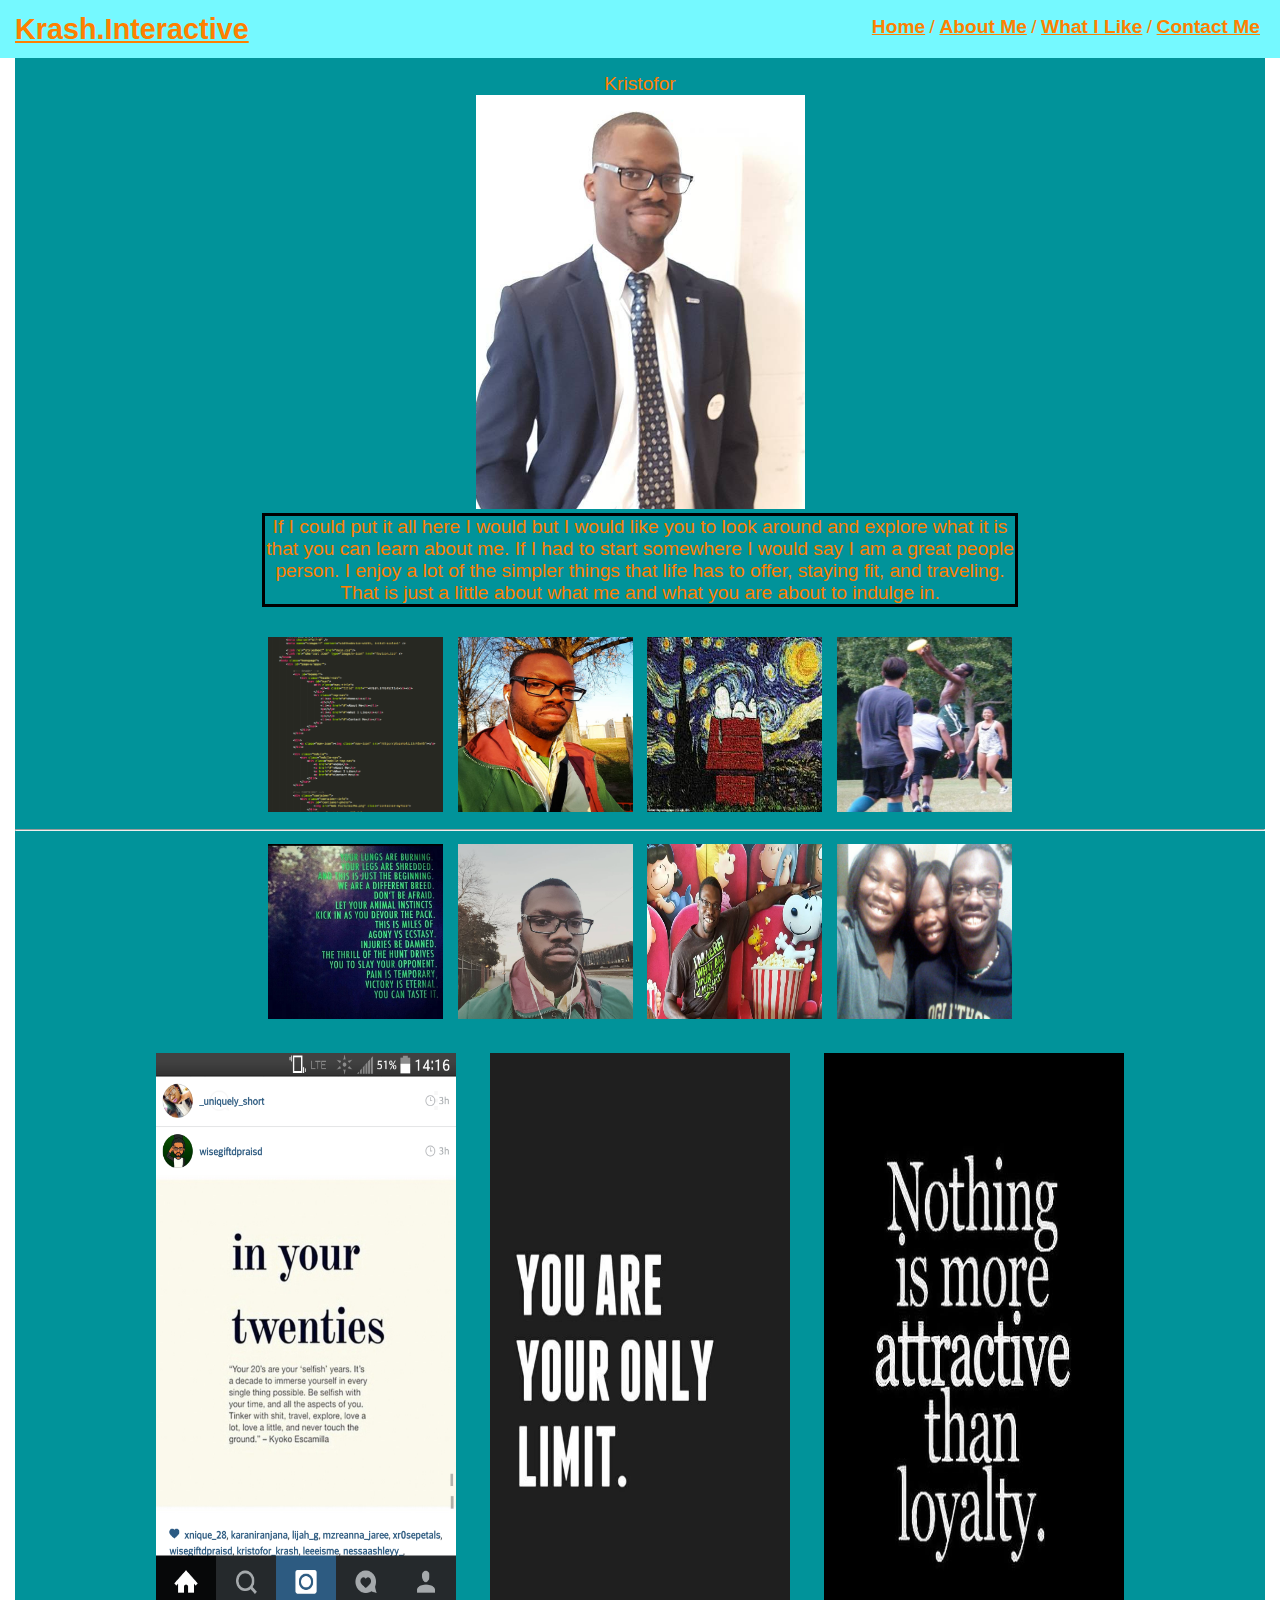
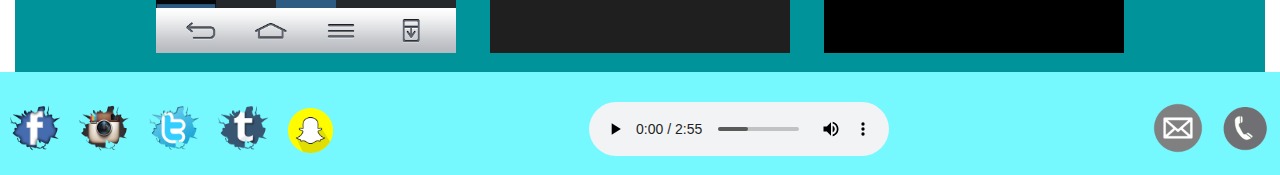
==== Web Design Business/index.html @ dea3dad9 "autoplay" ====
<!DOCTYPE html>
<html>
	<head>
		<title>JKL 2.0</title>
		<meta charset="utf-8" />
		<meta name="viewport" content="width=device-width, inital-scale=1" />

		<link rel="stylesheet" href="main.css"/>
		<link rel="shortcut icon" type="image/x-icon" href="favicon.ico" />

	</head>
	<body class="homepage">
		<div id="page-wrapper">

			<!-- Header -->
			<div id="header">
				<div class="header-nav">
					<nav id="nav">	
						<div class="nav-title">
							<p><a class="title" href="">Krash.Interactive</a></p>
						</div>
						<ul class="top-nav">
							<li><a href="index.html">Home</a></li>
							<p>/</p>
							<li><a href="aboutMe.html">About Me</a></li>
							<p>/</p>
							<li><a href="whatILike.html">What I Like</a></li>
							<p>/</p>
							<li><a href="contactMe.html">Contact Me</a></li>
						</ul>					
					</nav>
				</div>
			</div>


			<!-- Mobile Navbar -->
			<div>
				<a class="nav-icon"><img class="nav-icon" src="http://placehold.it/45x45"></a>
			</div>

			<div class="mobile">
				<nav class="mobile-nav">
					<div class="mobile-top-nav">
						<a href="index.html">Home</a>
						<a href="aboutMe.html">About Me</a>
						<a href="whatILike.html">What I Like</a>
						<a href="contactMe.html">Contact Me</a>
					</div>					
				</nav>
			</div>

			<!-- Container -->
			<div class="container">
				<div class="container-info">
					<p class="container-information">Kristofor</p>
					<div id="contianer-photo">
						<img src="Web Pictures/Suit.png" class="container-myFace">
					</div>
					<div class="container-smallInfo">

						<p class="container-information">
							If I could put it all here I would but I would like you to look around and explore what it is that you can learn about me. If I had to start somewhere I would say I am a great people person. I enjoy a lot of the simpler things that life has to offer, staying fit, and traveling. That is just a little about what me and what you are about to indulge in.
						</p>
					</div>
				</div>

				<!-- Animated Home Pictures -->
				<div class="container-favPictures">
					<img src="Web Pictures/code.png" class="favPictureEach">
					<img src="Web Pictures/Me2.png" class="favPictureEach">
					<img src="Web Pictures/Snoopy Van Gogh.jpg" class="favPictureEach">
					<img src="Web Pictures/Skyhigh.png" class="favPictureEach">
					<hr>
					<img src="Web Pictures/Will.jpg" class="favPictureEach">
					<img src="Web Pictures/Me.png" class="favPictureEach">
					<img src="Web Pictures/MeAndSnoopy.png" class="favPictureEach">
					<img src="Web Pictures/Family.png" class="favPictureEach">
				</div>

				<!-- Links to Other Tabs -->
				<div class="container-otherLinks">
					<div class="otherLinksEach">
						<a class="link"><img src="Web Pictures/20s.png"></a>
					</div>
					<div class="otherLinksEach">
						<a class="link"><img src="Web Pictures/Limit.jpg"></a>
					</div>
					<div class="otherLinksEach">
						<a class="link"><img src="Web Pictures/Loyal.jpg"></a>
					</div>
				</div>
			</div>

			<!-- Footer -->
			<div class="footer">
				<div class="footer-socialMedia">
					<ul class="footerIcon">
						<a href="#" class="icon"><img src="Web Pictures/Icons/FB.png"></a>
						<a href="#" class="icon"><img src="Web Pictures/Icons/IG.png"></a>
						<a href="#" class="icon"><img src="Web Pictures/Icons/twitter.png"></a>
						<a href="#" class="icon"><img src="Web Pictures/Icons/tumblr.png"></a>	
						<a href="#" class="icons"><img src="Web Pictures/Icons/SC.png"></a>
					</ul>
				</div>
				<div class="footerContact">
					<div class="footerContactEach">
						<a href="#" class="icon"><img src="Web Pictures/Icons/Mail.png"></a>
						<a href="#" class="icon"><img src="Web Pictures/Icons/Phone.png"></a>	
					</div>
				</div>
				<div class="music">
					<audio controls autoplay>
					   <source src="Web Music/Breakbeat Heartbeat.mp3" />
					</audio> 
				</div>
			</div>
		</div>


		<!-- Scripts -->
		<script type="text/javascript" src="https://code.jquery.com/jquery-2.2.3.min.js"   integrity="sha256-a23g1Nt4dtEYOj7bR+vTu7+T8VP13humZFBJNIYoEJo="   crossorigin="anonymous"></script>	
		<script type="text/javascript" src="jkl2.js"></script>
		<script type="text/javascript" src="assets/js/jquery-2.2.3.min.js"></script>
		<script type="text/javascript" src="assets/js/jquery-ui.min.js"></script>

	</body>
</html>
---- Web Design Business/main.css ----
/* Global */

body{
	font-family: "Copperplate", sans-serif;
}

a{
	color: #FE8000;
	font-weight: bold;
	transition: all .2s linear;
}

p{
	color: #FE8000;
}

a:hover, a:focus{
	opacity: .7;
	transition: all .5s ease-in;
	cursor: pointer;
}

.homepage{
	margin: 0;
}

#page-wrapper{
	margin: 0;
}

#aboutMe-page-wrapper{
	margin: 0;
}

#header, .footer{
	background-color: #75F9FF;	
}

/*------------------------*/
/* Header Wrapper */

#header{
	width: 100%;
	margin-top: 0;
}

.header-nav{
	margin: 0;
	width: 100%;
	display: inline-block
}

.header-nav ul{
	padding: 0 20px 0 0;
}

#nav{
	display: inline;
}

.nav-title{
	float: left;
}

.nav-title a{
	padding: 0 0 0 15px;
}

.top-nav{
	vertical-align: top;
	float: right;
}

.top-nav li, p{
	font-size: 1.2em;
	display: inline;
}

.nav-title{
	font-size: 1.5em;
	margin:  10px 0 0 0;
	padding: 2.5px 0 0 0;
}

.mobile{
	width: 100%;
}

.mobile-nav{
	display: none;
	background-color: #555;
	font-weight: 300;
	font-size: 200%;
	text-align: center;
}

.nav-icon{
	display: none;
	position: fixed;
	right: 0;
	top: 0;
}

@media only screen and (max-width: 900px){

	.top-nav{
		display: none;
	}	

	.nav-icon{
		display: none;
	}

	.mobile-top-nav>a{
		display: block;
	}

	.mobile-nav{
		font-size: 175%;
		display: block;
	}

}

@media only screen and (max-width: 400px){
	
	.nav-title>p>a{
		font-size: 80%;
	}
}

/*-------------------------*/
/* Container */

.container{
	background-color: #01939A;
	margin: 0 15px;
	text-align: center;
}

.container-info{
	margin: 15px 0 15px 0;
}

.container-smallInfo{
	margin: 10px 0 0 0;
	border: 3px solid black;
}

.container-smallInfo{
	text-align: center;
	margin: auto;
    width: 60%;
	padding: ;
}

/* Container Animated Home Pictures */

.container-favPictures{
	margin: 5px 0;
	padding: 10px 0;
}

.favPictureEach{
	width:175px;
	height:175px;
	padding: 5px;
}

/* Container Links to Other Tabs */

.container-otherLinks{
	margin: 10px 0;
	padding: 5px 0;
}

.container-otherLinks div{
	display: inline; 
}
 
.otherLinksEach{
	padding:0 15px; 
}

.link>img{

	width: 300px;
	height: 600px;
}


@media only screen and (max-width: 1050px){
	.container-otherLinks div{
		display: block; 
		padding: 5px 0;
	}
}

@media only screen and (min-width: 900px){
	.container{
		display: inline-block;
	}
}

@media only screen and (max-width: 650px){ 

	.link{

		font-size: 90%;
		width: 90%;
		padding: 0;
	}

	.container-myFace{
		max-width: 90%;
	}
}

/*-------------------------*/
/*Footer*/

.footer{
	width: 100%;
	display: inline-block;
	padding: 15px 0 0 0;
}

.footer-socialMedia{
	margin: 0;
	float: left;
}

.footer-socialMedia ul{
	padding: 0;
}

.footerIcon img{
	padding: 0 5px 0 10px;
}

.footerContact{
	padding: 16px 10px 0 0;
	float: right;
}

.footerContactEach img{
	padding: 0 0 0 13px;
}

.otherLinksEach:hover .link img{
	transform: scale(1.05);
	transform: skewY(10deg);
	transition: all .5s ease-in;
}

.icon>img{

	width: 50px;
	height: 50px;
}

.icons>img{
	width: 45px;
	height: 45px;
}

.icon:hover img, .icons:hover img{
	transform: translateY(-5px);
	transition: all .2s ease-in;
}

.music{
	padding: 15px;
	text-align: center;
}

@media only screen and (max-width: 800px){

	.music>audio{
		text-align: center;
	}
}

@media only screen and (max-width: 525px){

	.footer{
		align-content: center;
	}

	.footer-socialMedia, .footerContact{
		
		float: none;
		display: block;
		text-align-last: center;
	}

	.music>audio{
		text-align: center;
	}

}


/*---------------------------About Me------------------------------*/

/*aboutMe-Container*/

.aboutMe-container{
}

.aboutme-header{
	position: fixed;
}

.background{
	background-image: url("Web Pictures/brainstorm.jpg");
	background-repeat: no-repeat;
	background-position: relative;
	background-size: 100%;
	padding-bottom: 90px;
	margin: 0 0 5px 0;
}

.background-bottom{
	background-image: url("Web Pictures/HS.png");
	background-repeat: no-repeat;
	background-position: relative;
	background-size: cover;
	padding-top: 90px;
	margin: 0;
}

.aboutMe-container-top{
	text-align: center;
	margin: auto;
    width: 60%;
	padding: 85px 0;
}

.sideBySide{
	text-align: center;

}

div>.sideBySide-Each, div>.sideBySide-Each-img{
	display: inline-block;
	height: auto;
}

.sideBySide-Each>p{
	padding: auto;
	margin: auto;
    width: 60%;
}

.sideBySide-Each{
	display: inline;
	width:45%;
	height: 100%;
}

div>.grindEach{
	width: 450px;
	height: 500px;
}

.grind{
	text-align: center;
	background-color: black;
}
 .grindEach:hover{
	transform: scale(1.2);
	/*transform: skewY(10deg);*/
	transition: all .5s ease-in;
 }

 .split{
 	visibility:none;
 	max-width: 95%;
 }



@media only screen and (max-width: 900px){
	.holdIt{
		max-width: 90%;
		margin: auto;
		padding: 0;
	}

	.background{
		margin:auto;
		padding: 0;
		max-width: 100%;
	}

	.grindEach{
		max-width: 95%;
	}
}

@media only screen and (max-width: 650px){
	.background{
	background-image: none;
	background-color: black;
	}
}

/*---------------------------What I Like------------------------------*/

.whatILike-container .guess{
	text-align: center;
}

.Score{
	display: none;
}

.choice{
	width: 125px;
	height: 125px;
}

@media only screen and (max-width: 1400px){
	.choice{
		display:none;
	}
}


/*---------------------------Contact Me------------------------------*/

.contactMe-container{
	background-image: url("Web Pictures/contactMe/contact.jpg");
}
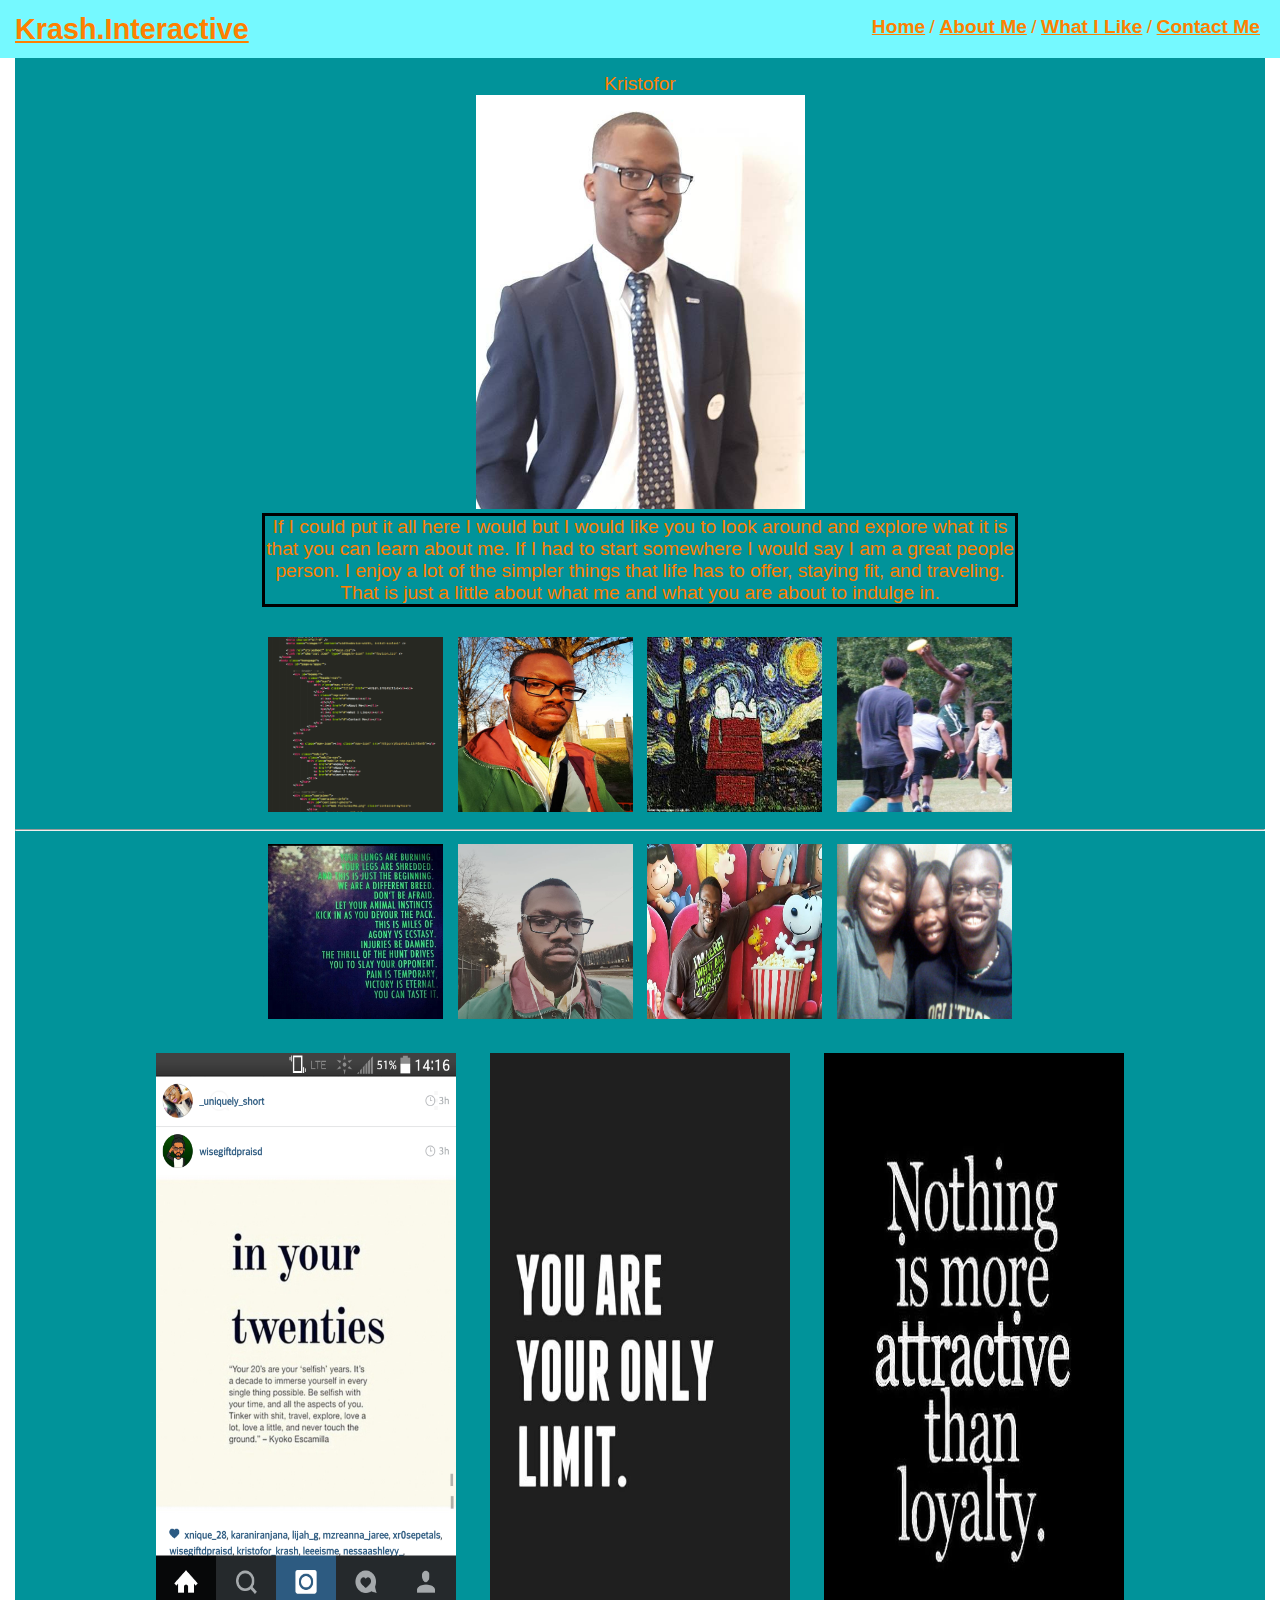
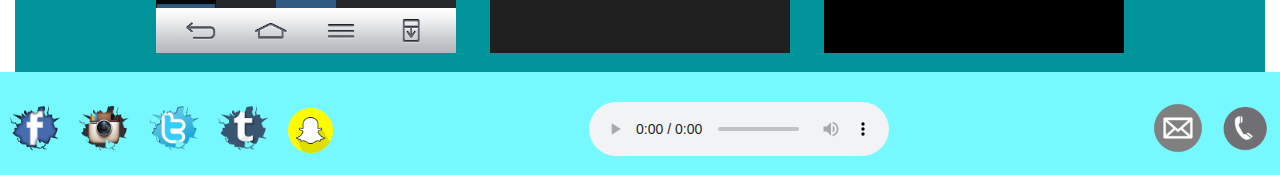
==== commit be4c8752: "Change Song" ====
--- a/Web Design Business/index.html
+++ b/Web Design Business/index.html
@@ -110,7 +110,7 @@
 				</div>
 				<div class="music">
 					<audio controls autoplay>
-					   <source src="Web Music/Breakbeat Heartbeat.mp3" />
+					   <source src="Web Music/Pendelum.mp3" />
 					</audio> 
 				</div>
 			</div>
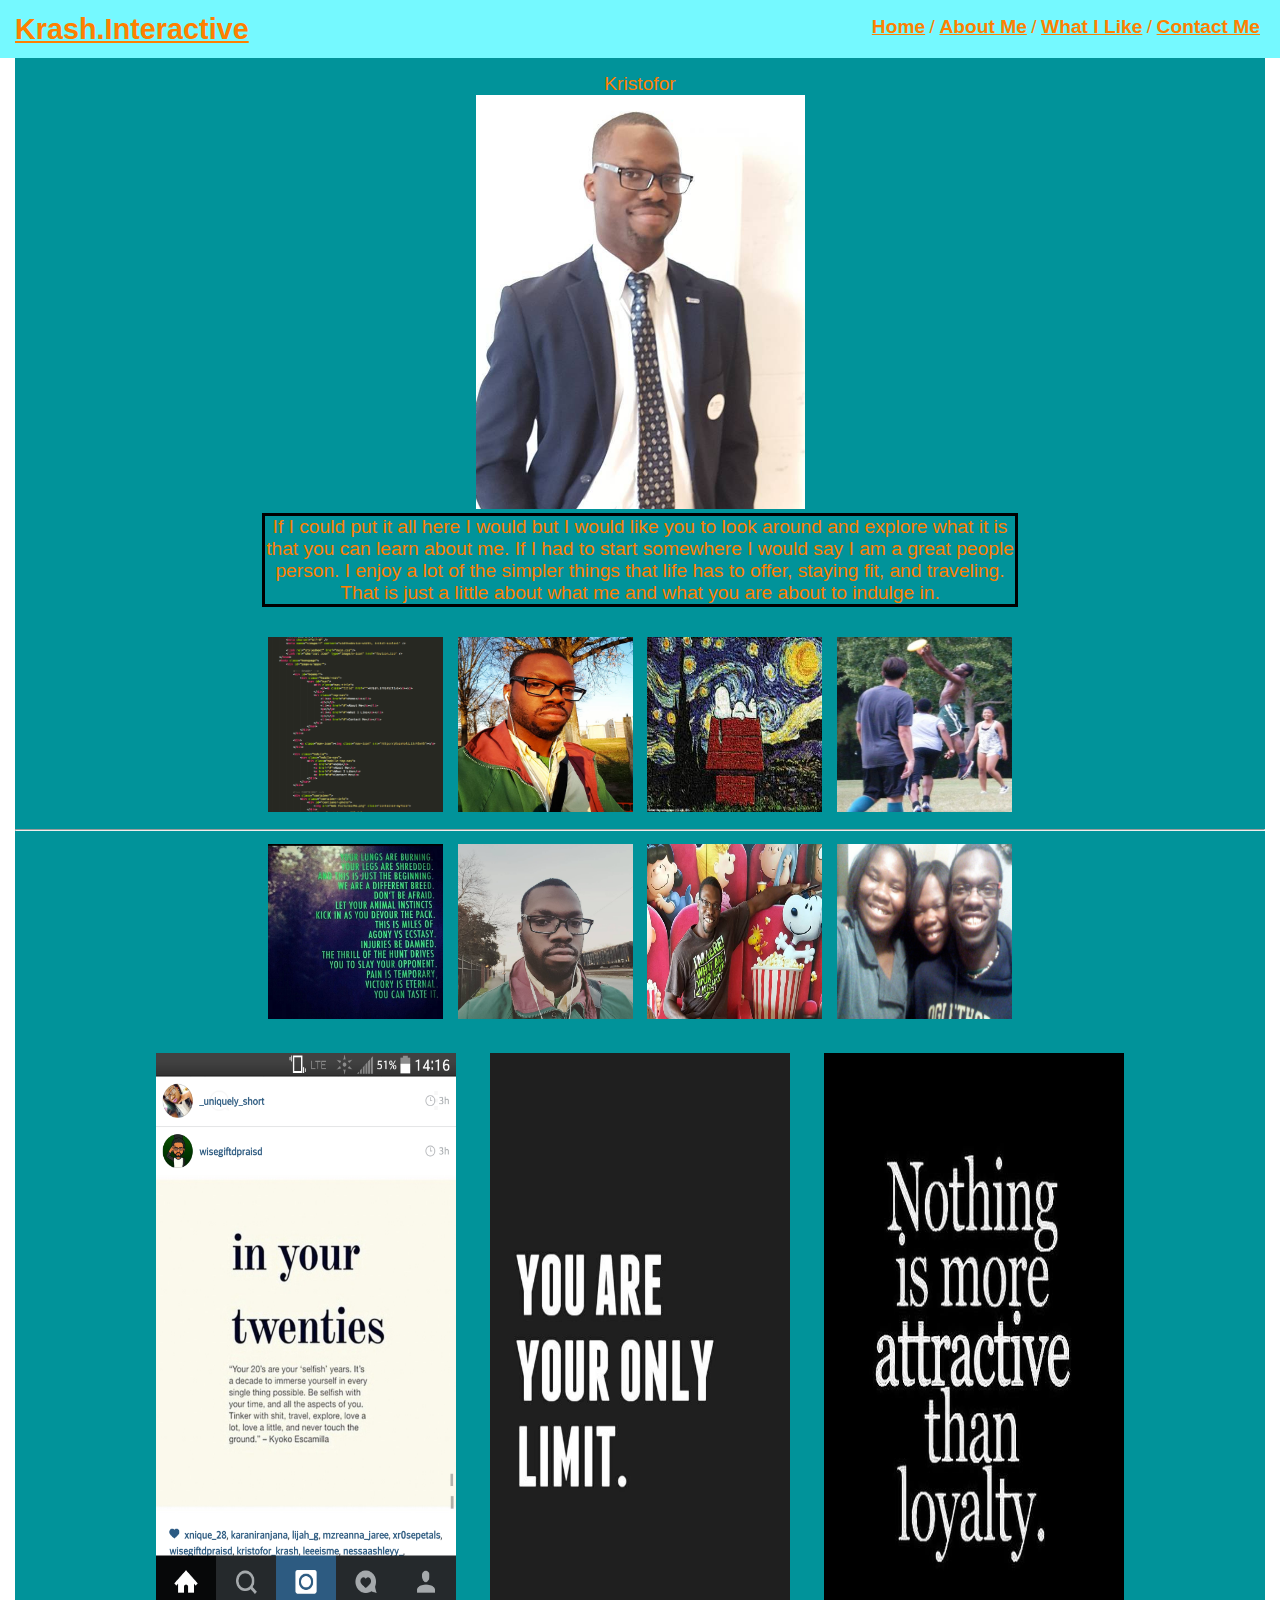
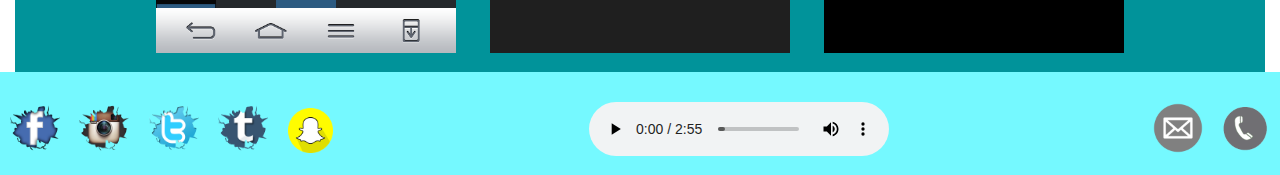
==== commit 774208a3: "change song again" ====
--- a/Web Design Business/index.html
+++ b/Web Design Business/index.html
@@ -110,7 +110,7 @@
 				</div>
 				<div class="music">
 					<audio controls autoplay>
-					   <source src="Web Music/Pendelum.mp3" />
+					   <source src="Web Music/Breakbeat Heartbeat.mp3" />
 					</audio> 
 				</div>
 			</div>
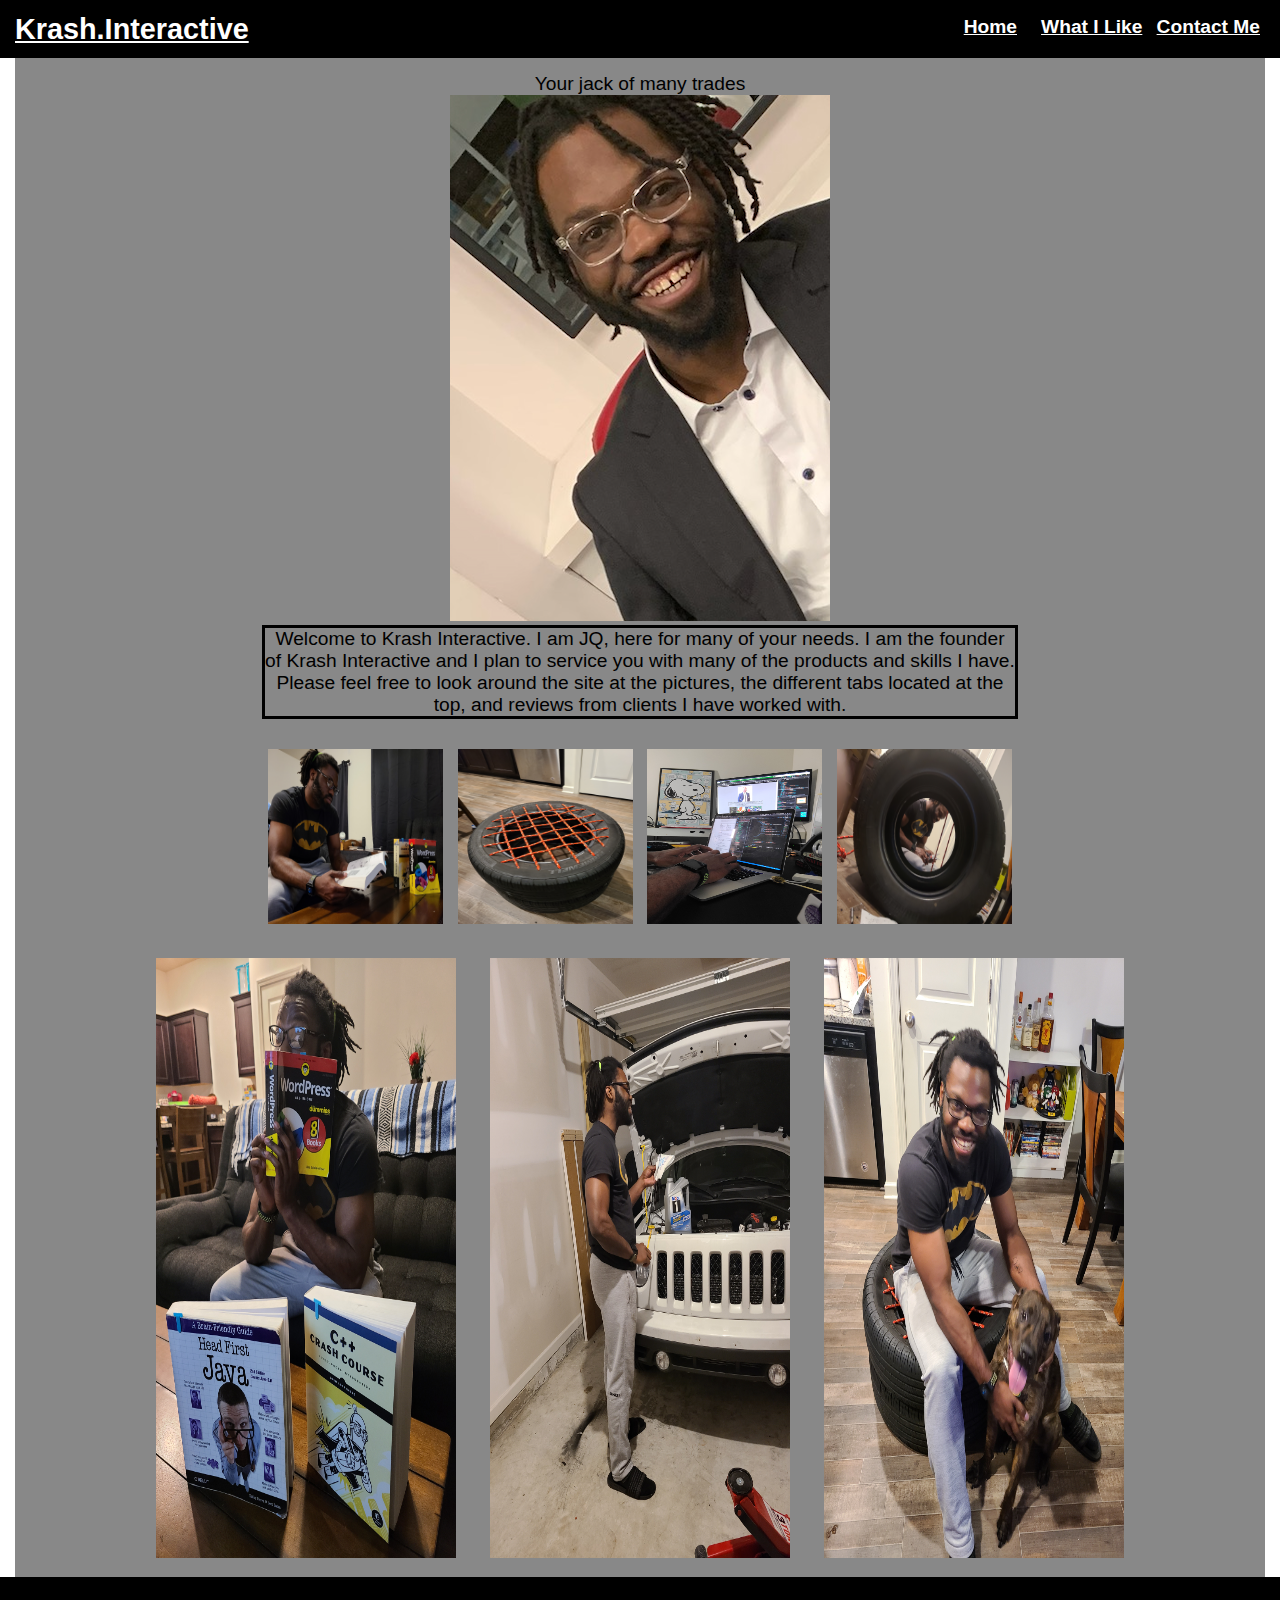
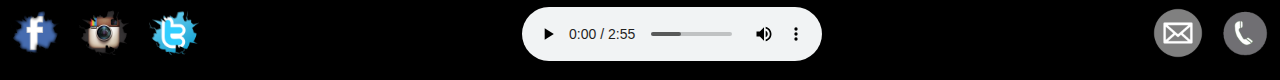
==== commit 9e36a6fa: "First Round test site revamp with images and links" ====
--- a/Web Design Business/index.html
+++ b/Web Design Business/index.html
@@ -1,7 +1,7 @@
 <!DOCTYPE html>
 <html>
 	<head>
-		<title>JKL 2.0</title>
+		<title>Krash Interactive</title>
 		<meta charset="utf-8" />
 		<meta name="viewport" content="width=device-width, inital-scale=1" />
 
@@ -22,7 +22,7 @@
 						<ul class="top-nav">
 							<li><a href="index.html">Home</a></li>
 							<p>/</p>
-							<li><a href="aboutMe.html">About Me</a></li>
+							<li><a href="aboutMe.html"></a></li>
 							<p>/</p>
 							<li><a href="whatILike.html">What I Like</a></li>
 							<p>/</p>
@@ -52,41 +52,44 @@
 			<!-- Container -->
 			<div class="container">
 				<div class="container-info">
-					<p class="container-information">Kristofor</p>
+					<p class="container-information">Your jack of many trades</p>
 					<div id="contianer-photo">
-						<img src="Web Pictures/Suit.png" class="container-myFace">
+						<img src="Web Pictures/Home.png" class="container-myFace">
 					</div>
 					<div class="container-smallInfo">
 
 						<p class="container-information">
-							If I could put it all here I would but I would like you to look around and explore what it is that you can learn about me. If I had to start somewhere I would say I am a great people person. I enjoy a lot of the simpler things that life has to offer, staying fit, and traveling. That is just a little about what me and what you are about to indulge in.
+							Welcome to Krash Interactive. I am JQ, here for many of your needs. I am the founder of Krash Interactive and I plan to service you with many of the products and skills I have. Please feel free to look around the site at the pictures, the different tabs located at the top, and reviews from clients I have worked with.
 						</p>
 					</div>
 				</div>
 
 				<!-- Animated Home Pictures -->
+				<!-- ADDED NEW PICTURES TO THIS SECITON AND NEED TO HAVE THEM CHANGED IN THE MAIN SITE WHEN DONE HERE-->
 				<div class="container-favPictures">
-					<img src="Web Pictures/code.png" class="favPictureEach">
-					<img src="Web Pictures/Me2.png" class="favPictureEach">
-					<img src="Web Pictures/Snoopy Van Gogh.jpg" class="favPictureEach">
-					<img src="Web Pictures/Skyhigh.png" class="favPictureEach">
-					<hr>
+					<img src="Web Pictures/reading.jpg" class="favPictureEach">
+					<img src="Web Pictures/TChair.jpg" class="favPictureEach">
+					<img src="Web Pictures/Site progress.jpg" class="favPictureEach">
+					<img src="Web Pictures/Tires.jpg" class="favPictureEach">
+				<!--REMOVED BECAUSE THIS IS NO LONGER NEEDED FOR THE NEW SITE AND MAY EB DELETED LATER-->
+				<!--<hr>
 					<img src="Web Pictures/Will.jpg" class="favPictureEach">
 					<img src="Web Pictures/Me.png" class="favPictureEach">
 					<img src="Web Pictures/MeAndSnoopy.png" class="favPictureEach">
 					<img src="Web Pictures/Family.png" class="favPictureEach">
+				-->
 				</div>
 
 				<!-- Links to Other Tabs -->
 				<div class="container-otherLinks">
 					<div class="otherLinksEach">
-						<a class="link"><img src="Web Pictures/20s.png"></a>
+						<a class="link"><img src="Web Pictures/books.jpg"></a>
 					</div>
 					<div class="otherLinksEach">
-						<a class="link"><img src="Web Pictures/Limit.jpg"></a>
+						<a class="link"><img src="Web Pictures/oil.jpg"></a>
 					</div>
 					<div class="otherLinksEach">
-						<a class="link"><img src="Web Pictures/Loyal.jpg"></a>
+						<a class="link"><img src="Web Pictures/done.jpg"></a>
 					</div>
 				</div>
 			</div>
@@ -95,16 +98,19 @@
 			<div class="footer">
 				<div class="footer-socialMedia">
 					<ul class="footerIcon">
-						<a href="#" class="icon"><img src="Web Pictures/Icons/FB.png"></a>
-						<a href="#" class="icon"><img src="Web Pictures/Icons/IG.png"></a>
-						<a href="#" class="icon"><img src="Web Pictures/Icons/twitter.png"></a>
-						<a href="#" class="icon"><img src="Web Pictures/Icons/tumblr.png"></a>	
+						<a href="https://www.facebook.com/Krash.Interactive/" target="_blank" class="icon"><img src="Web Pictures/Icons/FB.png"></a>
+						<a href="https://www.instagram.com/krash_interactive/" target="_blank" class="icon"><img src="Web Pictures/Icons/IG.png"></a>
+						<a href="https://twitter.com/KrashInteract" target="_blank" class="icon"><img src="Web Pictures/Icons/twitter.png"></a>
+					<!--WILL NOT NEED THIS AS IT IS NOT A REALLY BIG MEDIUM FOR ME QUITE YET
+					-->
+						<!--<a href="#" class="icon"><img src="Web Pictures/Icons/tumblr.png"></a>	
 						<a href="#" class="icons"><img src="Web Pictures/Icons/SC.png"></a>
+						-->
 					</ul>
 				</div>
 				<div class="footerContact">
 					<div class="footerContactEach">
-						<a href="#" class="icon"><img src="Web Pictures/Icons/Mail.png"></a>
+						<a href="mailto:krash.interactive@gmail.com?Subject=Krash%20Interactive%20Inquiry" class="icon"><img src="Web Pictures/Icons/Mail.png"></a>
 						<a href="#" class="icon"><img src="Web Pictures/Icons/Phone.png"></a>	
 					</div>
 				</div>
--- a/Web Design Business/main.css
+++ b/Web Design Business/main.css
@@ -5,13 +5,13 @@
 }
 
 a{
-	color: #FE8000;
+	color: rgb(255, 255, 255);
 	font-weight: bold;
 	transition: all .2s linear;
 }
 
 p{
-	color: #FE8000;
+	color: rgb(0, 0, 0);
 }
 
 a:hover, a:focus{
@@ -33,7 +33,7 @@
 }
 
 #header, .footer{
-	background-color: #75F9FF;	
+	background-color: rgb(0, 0, 0);	
 }
 
 /*------------------------*/
@@ -133,13 +133,14 @@
 /* Container */
 
 .container{
-	background-color: #01939A;
+	background-color: rgb(136, 136, 136);
 	margin: 0 15px;
 	text-align: center;
 }
 
 .container-info{
 	margin: 15px 0 15px 0;
+	/*background-color: rgb(136, 136, 136);*/
 }
 
 .container-smallInfo{
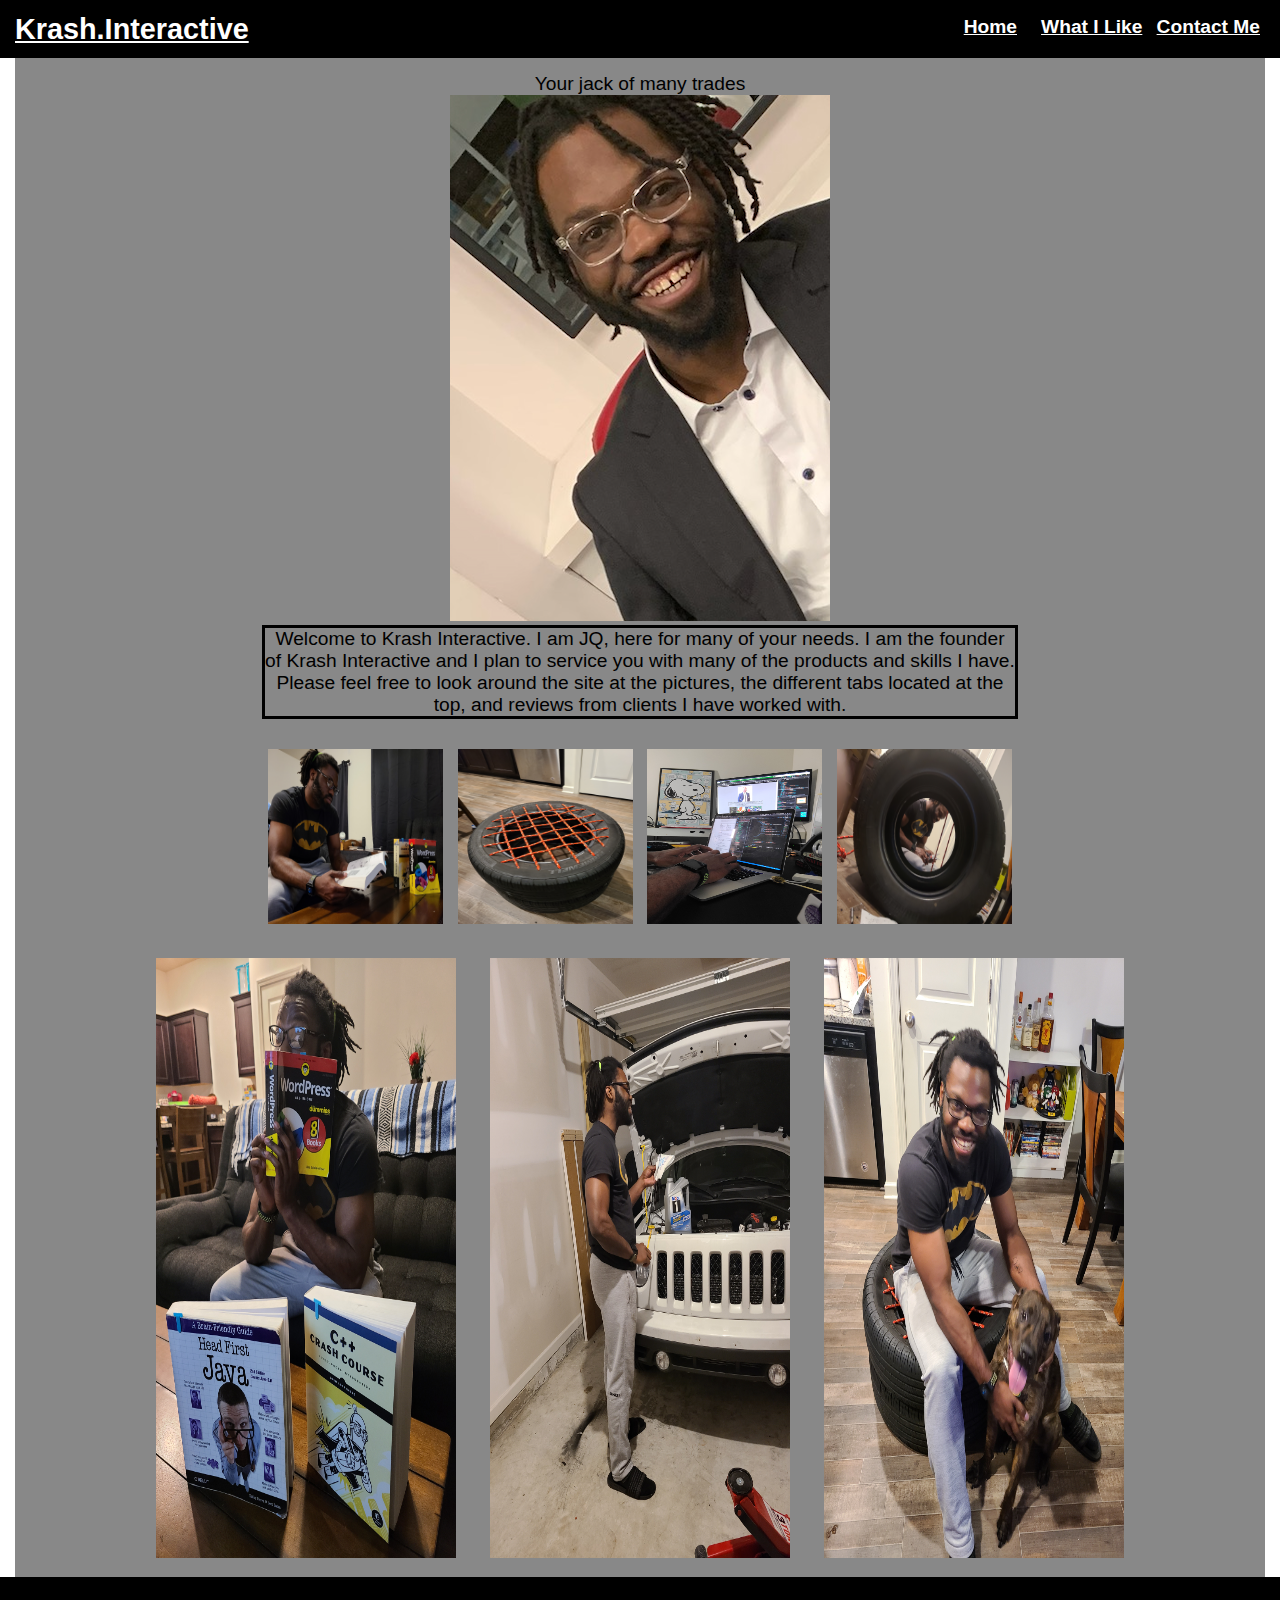
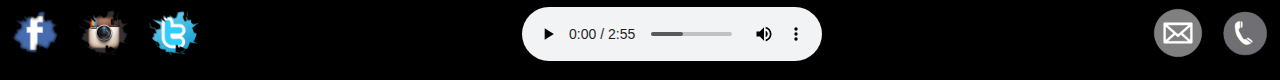
==== commit 454857e3: "Committing to Gh Page to start website revamp" ====
(no text change in the page or its own stylesheets)
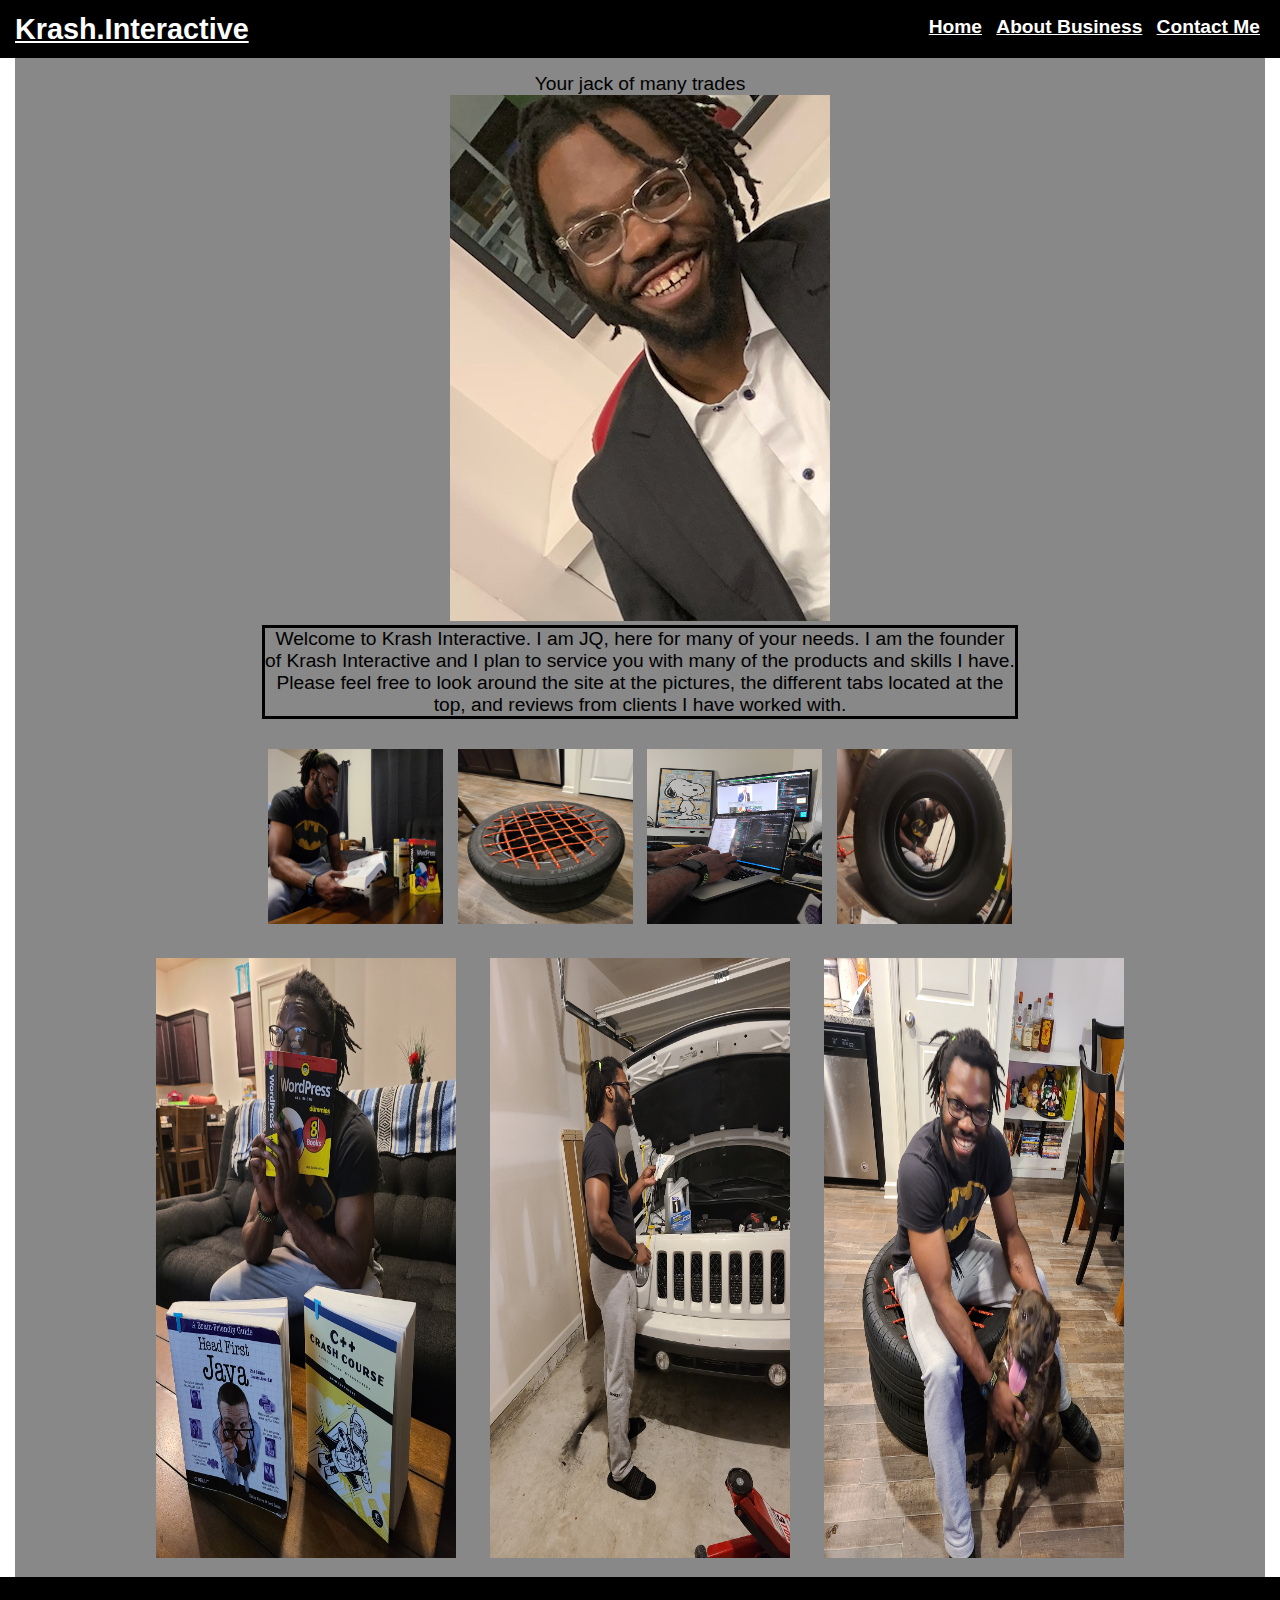
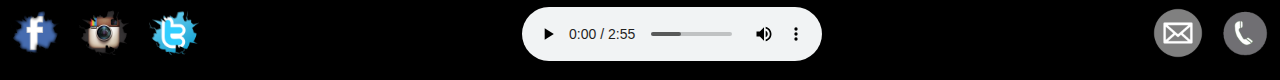
==== commit 7dda9114: "Adjust the about and contact page for consistency" ====
--- a/Web Design Business/index.html
+++ b/Web Design Business/index.html
@@ -22,10 +22,13 @@
 						<ul class="top-nav">
 							<li><a href="index.html">Home</a></li>
 							<p>/</p>
-							<li><a href="aboutMe.html"></a></li>
+							<li><a href="aboutMe.html">About Business</a></li>
 							<p>/</p>
+							<!--REMOVING THIS BECAUSE THERE IS NO NEED TO HAVE A WHAT I LIKE PAGE-->
+							<!--
 							<li><a href="whatILike.html">What I Like</a></li>
 							<p>/</p>
+							-->
 							<li><a href="contactMe.html">Contact Me</a></li>
 						</ul>					
 					</nav>
@@ -43,7 +46,10 @@
 					<div class="mobile-top-nav">
 						<a href="index.html">Home</a>
 						<a href="aboutMe.html">About Me</a>
-						<a href="whatILike.html">What I Like</a>
+						<!--REMOVING THIS BECAUSE THERE IS NO NEED TO HAVE A WHAT I LIKE PAGE-->
+							<!--
+							<a href="whatILike.html">What I Like</a>
+							-->
 						<a href="contactMe.html">Contact Me</a>
 					</div>					
 				</nav>
@@ -111,7 +117,7 @@
 				<div class="footerContact">
 					<div class="footerContactEach">
 						<a href="mailto:krash.interactive@gmail.com?Subject=Krash%20Interactive%20Inquiry" class="icon"><img src="Web Pictures/Icons/Mail.png"></a>
-						<a href="#" class="icon"><img src="Web Pictures/Icons/Phone.png"></a>	
+						<a href="6783578435" class="icon"><img src="Web Pictures/Icons/Phone.png"></a>	
 					</div>
 				</div>
 				<div class="music">
--- a/Web Design Business/main.css
+++ b/Web Design Business/main.css
@@ -314,7 +314,7 @@
 }
 
 .background{
-	background-image: url("Web Pictures/brainstorm.jpg");
+	/*background-image: url("Web Pictures/brainstorm.jpg");*/
 	background-repeat: no-repeat;
 	background-position: relative;
 	background-size: 100%;
